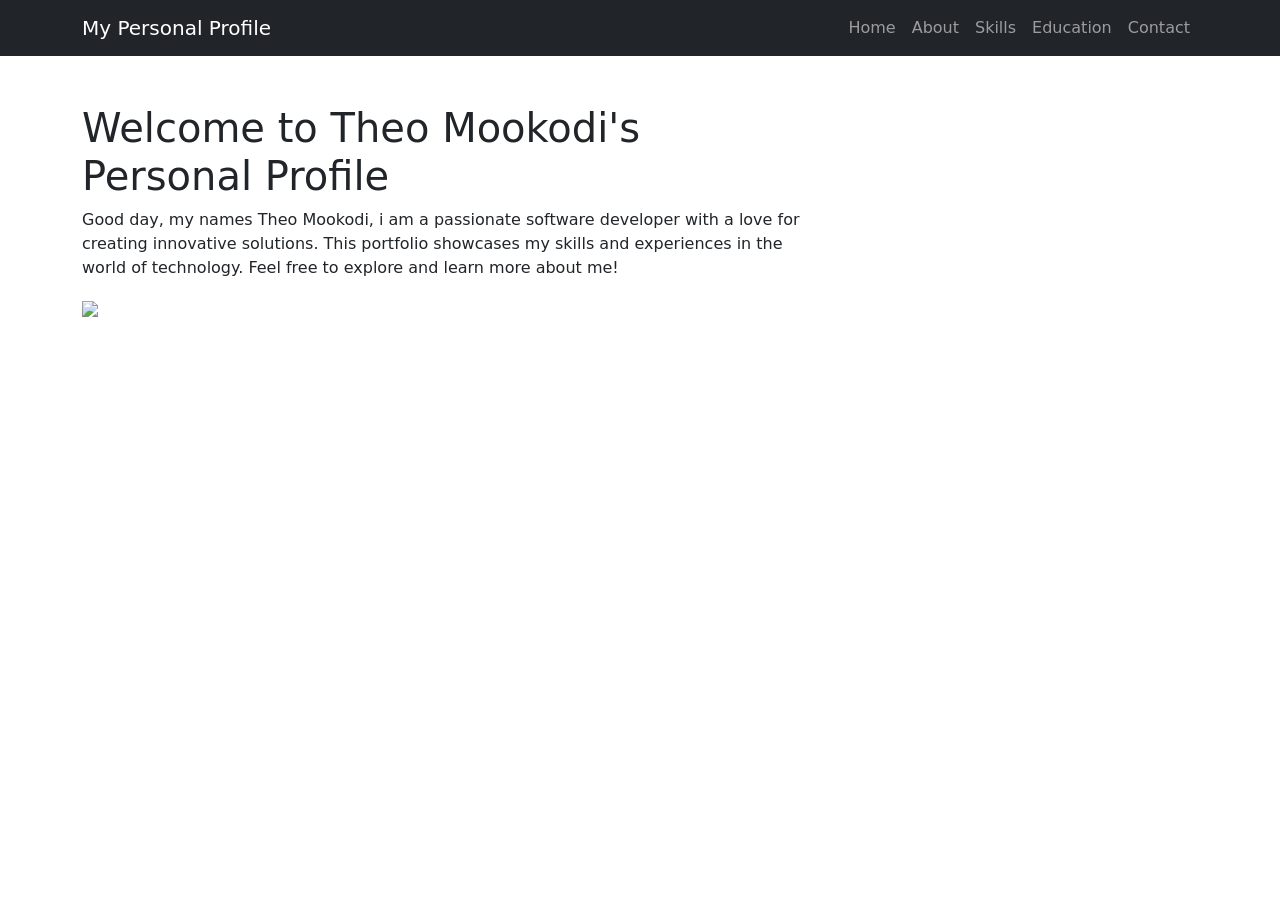
==== index.html @ 25104505 "Add image to personal profile section" ====
<!DOCTYPE HTML>
<html lang="en">
    <head>
    <meta charset ="UTF-8">
    <meta name="viewport" content="width=device-width, initial-scale=1.0">
    <title>My Personal Profile </title>    
    <!--Bootstrap CSS-->        
<link href="https://cdn.jsdelivr.net/npm/bootstrap@5.3.0/dist/css/bootstrap.min.css" rel="stylesheet">        
  
    <link rel="stylesheet" href="styles.css">  

    </head>
    <body>
        <header>
            <nav class="navbar navbar-expand-lg navbar-dark bg-dark">
            <div class="container">
                <a class="navbar-brand" href="index.html">My Personal Profile</a>
                    <button class="navbar-toggler" type="button" data-bs-toggle="collapse" data-bs-target="#navbarNav">
                        <span class="navbar-toggler-icon"></span>
                    </button>
                    <div class collapse navbar-collapse id="navbarNav">
                        <ul class="navbar-nav">
                            <li class="nav-item">
                                <a class="nav-link" href="index.html">Home</a>      
                            </li>
                            
                             <li class="nav-item">
                                <a class="nav-link" href="about.html">About</a>
                            </li>
                             <li class="nav-item">
                                <a class="nav-link" href="skills.html">Skills</a>
                            </li>
                                <li class="nav-item">
                                <a class="nav-link" href="education.html">Education</a>
        
                            </li>
                            <li class="nav-item">
                                <a class="nav-link" href="contact.html">Contact</a>
                          </li>
                      </li>
                   </ul>
              </div>
           </div>
            
        </nav>

        </header>
         <main class="container my-5">
    <div class="row">
        <div class="col-md-8">
            <h1>Welcome to Theo Mookodi's Personal Profile</h1>
            <p>Good day, my names Theo Mookodi, i am a passionate software developer with a love for creating innovative solutions. This portfolio showcases my skills and experiences in the world of technology. Feel free to explore and learn more about me!</p>
            <img src="https://www.pinterest.com/pin/785033778838973243/>
              </main>

        <footer>
            <p>@Theo mookodi</p></p>
        </footer>
        <!-- Bootstrap JS and dependencies -->
<script src="https://cdn.jsdelivr.net/npm/@popperjs/core@2.11.6/dist/umd/popper.min.js"></script>
<script src="https://cdn.jsdelivr.net/npm/bootstrap@5.3.0/dist/js/bootstrap.min.js"></script>

        
    </body>
</html>
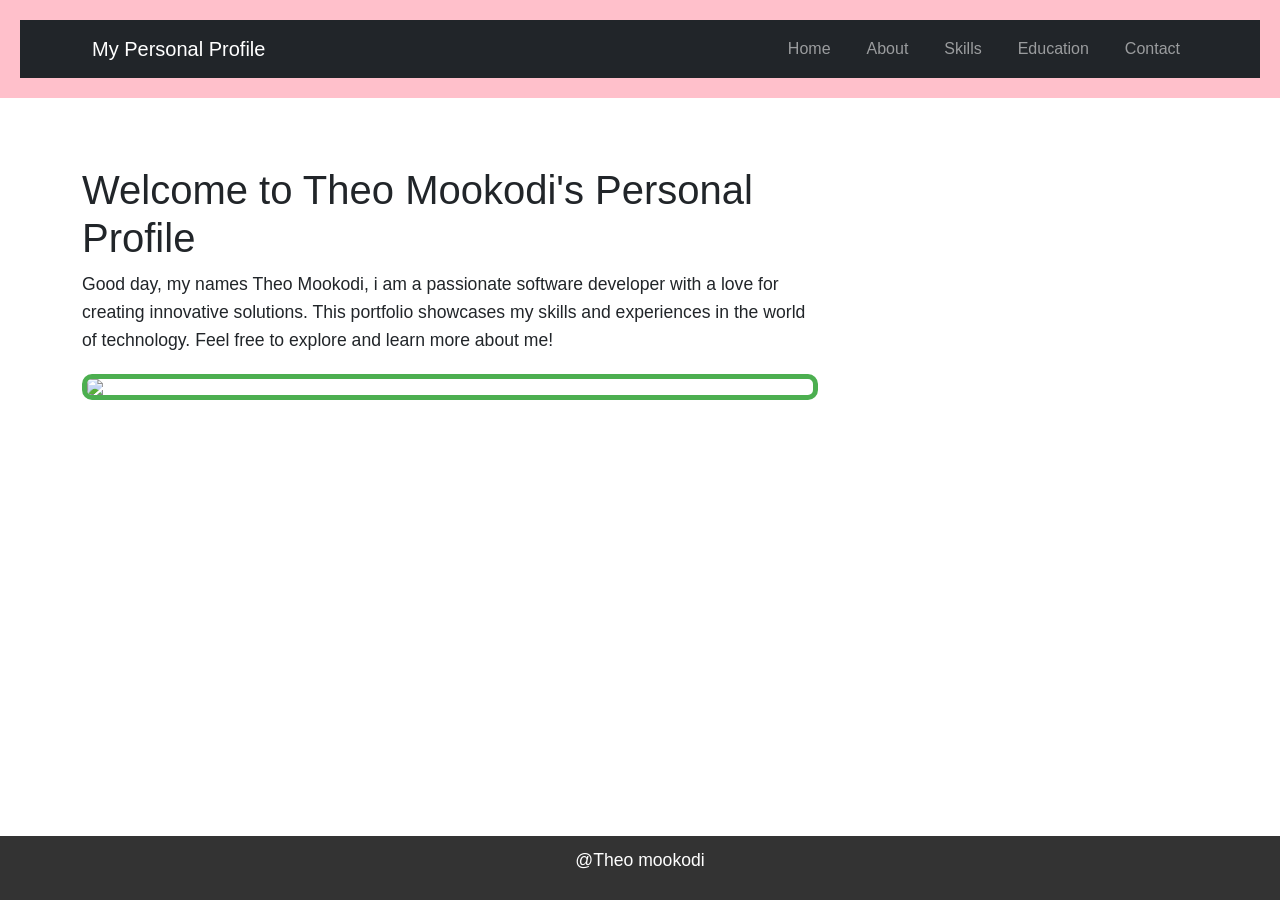
==== commit adcafa22: "Update index.html" ====
--- a/index.html
+++ b/index.html
@@ -50,7 +50,7 @@
         <div class="col-md-8">
             <h1>Welcome to Theo Mookodi's Personal Profile</h1>
             <p>Good day, my names Theo Mookodi, i am a passionate software developer with a love for creating innovative solutions. This portfolio showcases my skills and experiences in the world of technology. Feel free to explore and learn more about me!</p>
-            <img src="https://www.pinterest.com/pin/785033778838973243/>
+            <img src="https://www.pinterest.com/pin/785033778838973243"/>
               </main>
 
         <footer>
--- a/styles.css
+++ b/styles.css
@@ -0,0 +1,69 @@
+body {
+    font-family: Arial, sans-serif;
+    color: #333
+    background-color; grey;
+    margin: 0;
+    padding: 0;
+    line-height: 1.6;
+}
+header {
+    background-color: pink;
+    color: black;
+    padding: 20px;
+    text-align: center;
+}
+
+header h1 {
+    margin: 0;
+}
+
+nav a {
+    color: white;
+    text-decoration: none;
+    margin: 0 10px;
+}
+
+nav a:hover {
+    text-decoration: underline;
+}
+main {
+    padding: 20px;
+    max-width: 800px;
+    margin: 0 auto;
+}
+
+main img {
+    max-width: 100%;
+    height: auto;
+    display: block;
+    margin: 20px 0;
+}
+footer {
+    background-color: #333;
+    color: white;
+    text-align: center;
+    padding: 10px;
+    position: fixed;
+    bottom: 0;
+    width: 100%;
+}
+p {
+    font-size: 1.1em;
+}
+
+a {
+    color: #4CAF50;
+    text-decoration: none;
+}
+
+a:hover {
+    text-decoration: underline;
+}
+img {
+    border: 5px solid #4CAF50;
+    border-radius: 10px;
+}
+main a[href^="mailto:"] {
+    color: #ff5722;
+    font-weight: bold;
+}
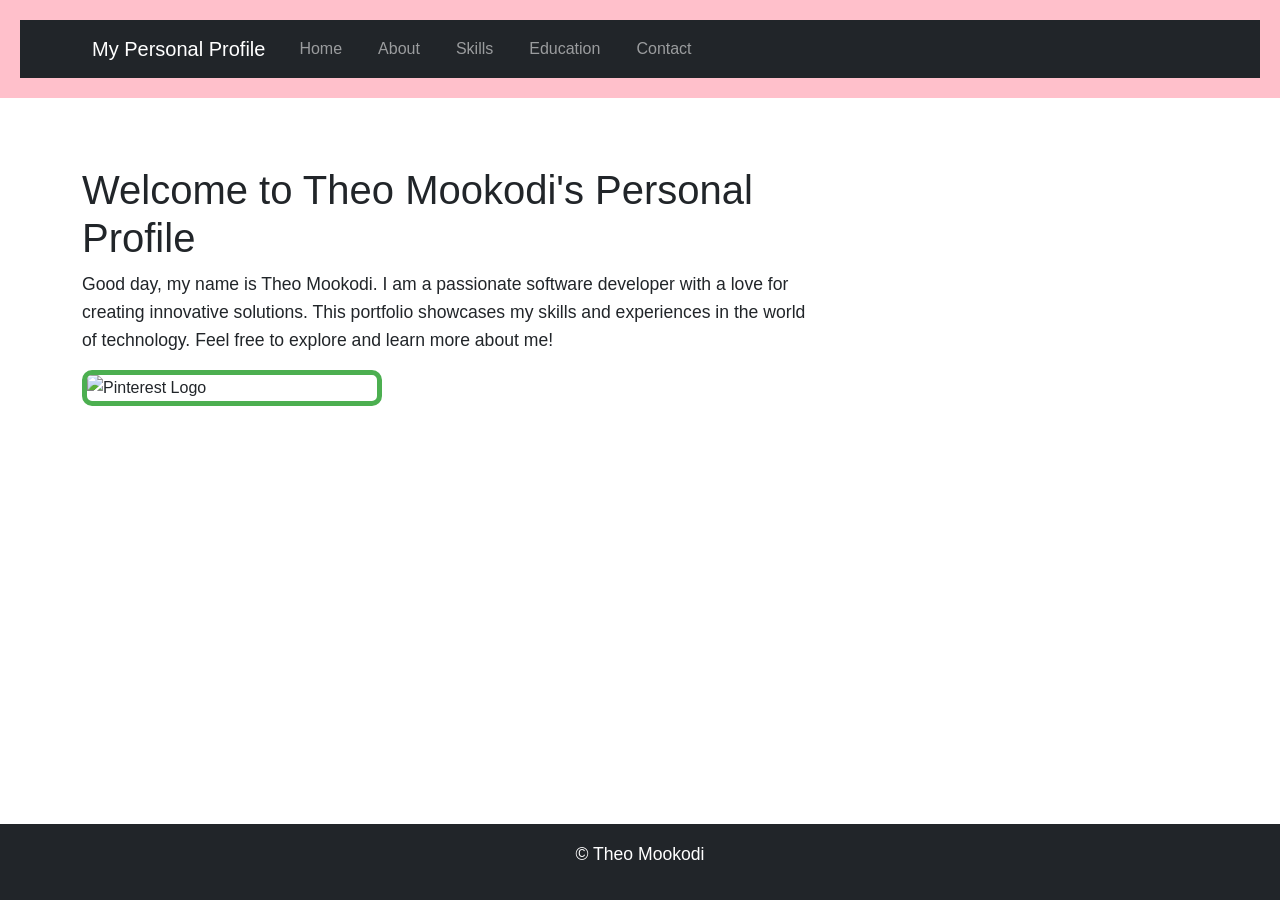
==== commit 2b74328a: "Refactor index.html structure and content" ====
--- a/index.html
+++ b/index.html
@@ -1,65 +1,103 @@
 <!DOCTYPE HTML>
 <html lang="en">
-    <head>
-    <meta charset ="UTF-8">
-    <meta name="viewport" content="width=device-width, initial-scale=1.0">
-    <title>My Personal Profile </title>    
-    <!--Bootstrap CSS-->        
-<link href="https://cdn.jsdelivr.net/npm/bootstrap@5.3.0/dist/css/bootstrap.min.css" rel="stylesheet">        
-  
-    <link rel="stylesheet" href="styles.css">  
 
-    </head>
-    <body>
-        <header>
-            <nav class="navbar navbar-expand-lg navbar-dark bg-dark">
-            <div class="container">
-                <a class="navbar-brand" href="index.html">My Personal Profile</a>
-                    <button class="navbar-toggler" type="button" data-bs-toggle="collapse" data-bs-target="#navbarNav">
-                        <span class="navbar-toggler-icon"></span>
-                    </button>
-                    <div class collapse navbar-collapse id="navbarNav">
-                        <ul class="navbar-nav">
-                            <li class="nav-item">
-                                <a class="nav-link" href="index.html">Home</a>      
-                            </li>
-                            
-                             <li class="nav-item">
-                                <a class="nav-link" href="about.html">About</a>
-                            </li>
-                             <li class="nav-item">
-                                <a class="nav-link" href="skills.html">Skills</a>
-                            </li>
-                                <li class="nav-item">
-                                <a class="nav-link" href="education.html">Education</a>
-        
-                            </li>
-                            <li class="nav-item">
-                                <a class="nav-link" href="contact.html">Contact</a>
-                          </li>
-                      </li>
-                   </ul>
-              </div>
-           </div>
-            
-        </nav>
+<head>
+<meta charset="UTF-8">
+<meta name="viewport" content="width=device-width, initial-scale=1.0">
 
-        </header>
-         <main class="container my-5">
-    <div class="row">
-        <div class="col-md-8">
-            <h1>Welcome to Theo Mookodi's Personal Profile</h1>
-            <p>Good day, my names Theo Mookodi, i am a passionate software developer with a love for creating innovative solutions. This portfolio showcases my skills and experiences in the world of technology. Feel free to explore and learn more about me!</p>
-            <img src="https://www.pinterest.com/pin/785033778838973243"/>
-              </main>
+<title>My Personal Profile</title>
 
-        <footer>
-            <p>@Theo mookodi</p></p>
-        </footer>
-        <!-- Bootstrap JS and dependencies -->
+<!-- Bootstrap CSS -->
+<link href="https://cdn.jsdelivr.net/npm/bootstrap@5.3.0/dist/css/bootstrap.min.css" rel="stylesheet">
+
+<link rel="stylesheet" href="styles.css">
+
+</head>
+
+<body>
+
+<!-- NAVBAR -->
+<header>
+<nav class="navbar navbar-expand-lg navbar-dark bg-dark">
+<div class="container">
+
+<a class="navbar-brand" href="index.html">My Personal Profile</a>
+
+<button class="navbar-toggler" type="button" data-bs-toggle="collapse" data-bs-target="#navbarNav">
+<span class="navbar-toggler-icon"></span>
+</button>
+
+<div class="collapse navbar-collapse" id="navbarNav">
+
+<ul class="navbar-nav">
+
+<li class="nav-item">
+<a class="nav-link" href="index.html">Home</a>
+</li>
+
+<li class="nav-item">
+<a class="nav-link" href="about.html">About</a>
+</li>
+
+<li class="nav-item">
+<a class="nav-link" href="skills.html">Skills</a>
+</li>
+
+<li class="nav-item">
+<a class="nav-link" href="education.html">Education</a>
+</li>
+
+<li class="nav-item">
+<a class="nav-link" href="contact.html">Contact</a>
+</li>
+
+</ul>
+
+</div>
+</div>
+</nav>
+</header>
+
+<!-- MAIN CONTENT -->
+<main class="container my-5">
+
+<div class="row">
+
+<div class="col-md-8">
+
+<h1>Welcome to Theo Mookodi's Personal Profile</h1>
+
+<p>
+Good day, my name is Theo Mookodi. I am a passionate software developer with a love for creating innovative solutions. 
+This portfolio showcases my skills and experiences in the world of technology. 
+Feel free to explore and learn more about me!
+</p>
+
+<!-- IMAGE -->
+<img 
+src="https://images.ctfassets.net/2pyx8rwuvz6x/6ripdMG3FUQnJCEuMOk5MK/1623aa4f205c8cffe8d11916bdb26287/PressAssets_Brand.png" 
+class="img-fluid mt-3"
+width="300"
+alt="Pinterest Logo">
+
+</div>
+
+</div>
+
+</main>
+
+<!-- FOOTER -->
+<footer class="bg-dark text-white text-center p-3">
+
+<p>© Theo Mookodi</p>
+
+</footer>
+
+<!-- Bootstrap JS -->
 <script src="https://cdn.jsdelivr.net/npm/@popperjs/core@2.11.6/dist/umd/popper.min.js"></script>
+
 <script src="https://cdn.jsdelivr.net/npm/bootstrap@5.3.0/dist/js/bootstrap.min.js"></script>
 
-        
-    </body>
+</body>
+
 </html>
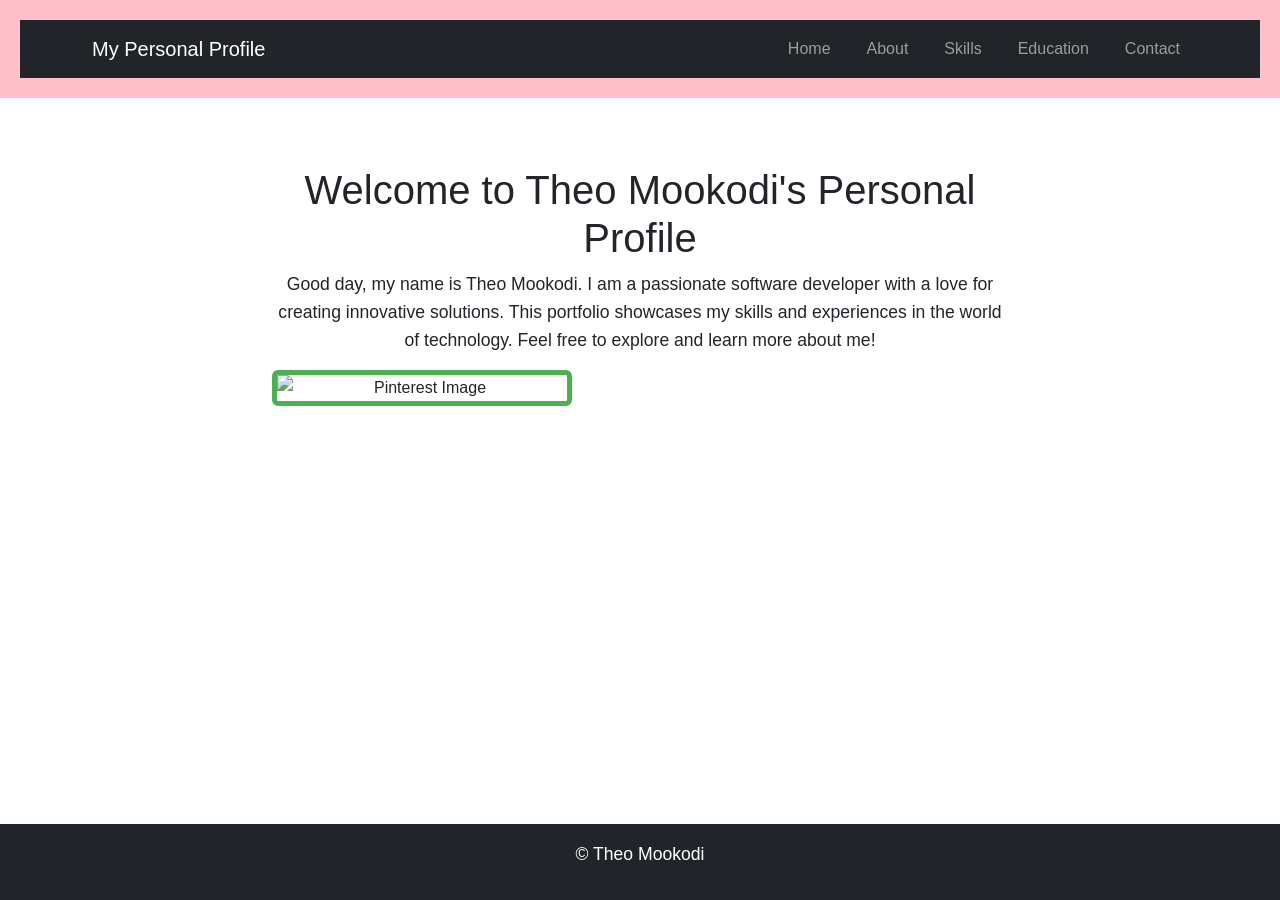
==== commit d944dfcd: "Update index.html" ====
--- a/index.html
+++ b/index.html
@@ -29,7 +29,7 @@
 
 <div class="collapse navbar-collapse" id="navbarNav">
 
-<ul class="navbar-nav">
+<ul class="navbar-nav ms-auto">
 
 <li class="nav-item">
 <a class="nav-link" href="index.html">Home</a>
@@ -61,24 +61,24 @@
 <!-- MAIN CONTENT -->
 <main class="container my-5">
 
-<div class="row">
+<div class="row justify-content-center">
 
-<div class="col-md-8">
+<div class="col-md-8 text-center">
 
 <h1>Welcome to Theo Mookodi's Personal Profile</h1>
 
 <p>
-Good day, my name is Theo Mookodi. I am a passionate software developer with a love for creating innovative solutions. 
-This portfolio showcases my skills and experiences in the world of technology. 
+Good day, my name is Theo Mookodi. I am a passionate software developer with a love for creating innovative solutions.
+This portfolio showcases my skills and experiences in the world of technology.
 Feel free to explore and learn more about me!
 </p>
 
 <!-- IMAGE -->
 <img 
-src="https://images.ctfassets.net/2pyx8rwuvz6x/6ripdMG3FUQnJCEuMOk5MK/1623aa4f205c8cffe8d11916bdb26287/PressAssets_Brand.png" 
-class="img-fluid mt-3"
+src="https://i.pinimg.com/736x/19/71/28/1971280b02a520ec36aab3a6597893f6.jpg"
+class="img-fluid mt-3 rounded"
 width="300"
-alt="Pinterest Logo">
+alt="Pinterest Image">
 
 </div>
 
